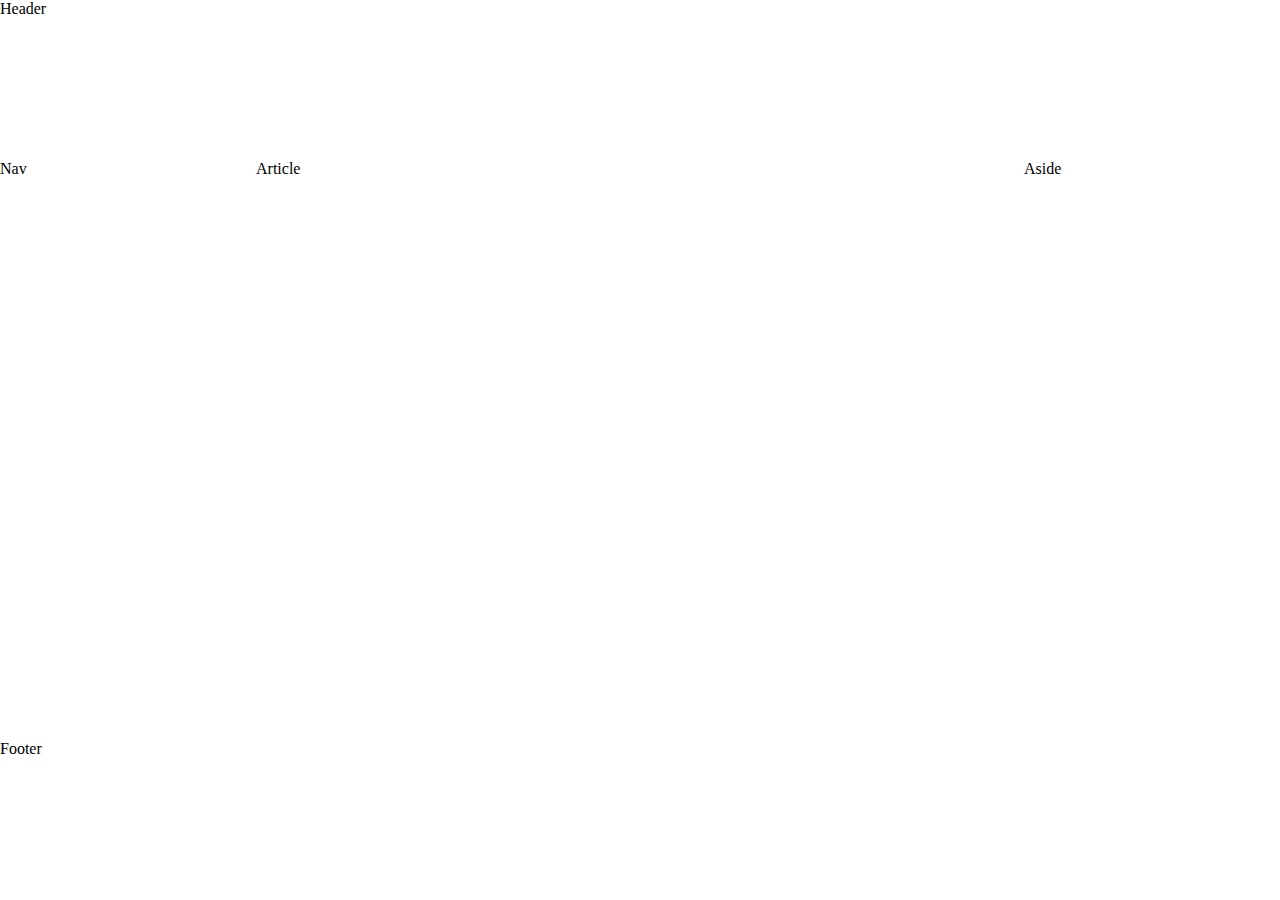
==== deel-2-flexbox-layout/opdracht-5/index.html @ 9ae1b8ce "Add 'Deelopdracht 5' assignment" ====
<!DOCTYPE html>
<html lang="en">
<head>
  <meta charset="UTF-8">
  <link rel="stylesheet" href="../styles/global-styles.css">
  <link rel="stylesheet" href="styles/styles.css">
  <title>Flexbox-opdracht: layouts maken (5)</title>
</head>
<body>
  <header>Header</header>
  <main>
    <article>
      Article
      <!--<p>ZET DEZE TEKST AAN EN UIT! consectetur adipisicing elit. Ab accusamus aliquid at blanditiis culpa dolor ea earum esse et excepturi ipsa nam qui, rem repellendus totam. A, aspernatur atque consequuntur cumque dolor expedita fugiat minima, necessitatibus nemo quaerat quas quia quis repellat sapiente sequi vel veritatis vitae! Hic illo ipsum iure repellendus sed voluptate?</p>
          <p>Lorem ipsum dolor sit amet, consectetur adipisicing elit. Ab accusamus aliquid at blanditiis culpa dolor ea earum esse et excepturi ipsa nam qui, rem repellendus totam. A, aspernatur atque consequuntur cumque dolor expedita fugiat minima, necessitatibus nemo quaerat quas quia quis repellat sapiente sequi vel veritatis vitae! Hic illo ipsum iure repellendus sed voluptate?</p>
          <p>Lorem ipsum dolor sit amet, consectetur adipisicing elit. Ab accusamus aliquid at blanditiis culpa dolor ea earum esse et excepturi ipsa nam qui, rem repellendus totam. A, aspernatur atque consequuntur cumque dolor expedita fugiat minima, necessitatibus nemo quaerat quas quia quis repellat sapiente sequi vel veritatis vitae! Hic illo ipsum iure repellendus sed voluptate?</p>
          <p>Lorem ipsum dolor sit amet, consectetur adipisicing elit. Ab accusamus aliquid at blanditiis culpa dolor ea earum esse et excepturi ipsa nam qui, rem repellendus totam. A, aspernatur atque consequuntur cumque dolor expedita fugiat minima, necessitatibus nemo quaerat quas quia quis repellat sapiente sequi vel veritatis vitae! Hic illo ipsum iure repellendus sed voluptate?</p>
          <p>Lorem ipsum dolor sit amet, consectetur adipisicing elit. Ab accusamus aliquid at blanditiis culpa dolor ea earum esse et excepturi ipsa nam qui, rem repellendus totam. A, aspernatur atque consequuntur cumque dolor expedita fugiat minima, necessitatibus nemo quaerat quas quia quis repellat sapiente sequi vel veritatis vitae! Hic illo ipsum iure repellendus sed voluptate?</p>
          <p>Lorem ipsum dolor sit amet, consectetur adipisicing elit. Ab accusamus aliquid at blanditiis culpa dolor ea earum esse et excepturi ipsa nam qui, rem repellendus totam. A, aspernatur atque consequuntur cumque dolor expedita fugiat minima, necessitatibus nemo quaerat quas quia quis repellat sapiente sequi vel veritatis vitae! Hic illo ipsum iure repellendus sed voluptate?</p>-->
    </article>
    <nav>Nav</nav>
    <aside>Aside</aside>
  </main>
  <footer>Footer</footer>
</body>
</html>
---- deel-2-flexbox-layout/opdracht-5/styles/styles.css ----
*, *::before, *::after {
    margin: 0;
    padding: 0;
    box-sizing: border-box;
}

body {
  display: flex;
  min-height: 100vh;
  flex-direction: column;
}

header {
  flex: 0 0 10rem;
}

main {
  display: flex;
  flex-direction: row;
  flex: 1 1 auto;

  & nav {
    flex: 0 0 20vw;
    order: 1;
  }
  & article {
    flex: 1 1 auto;
    order: 2;
  }
  & aside {
    flex: 0 0 20vw;
    order: 3;
  }
}

footer {
  flex: 0 0 10rem
}
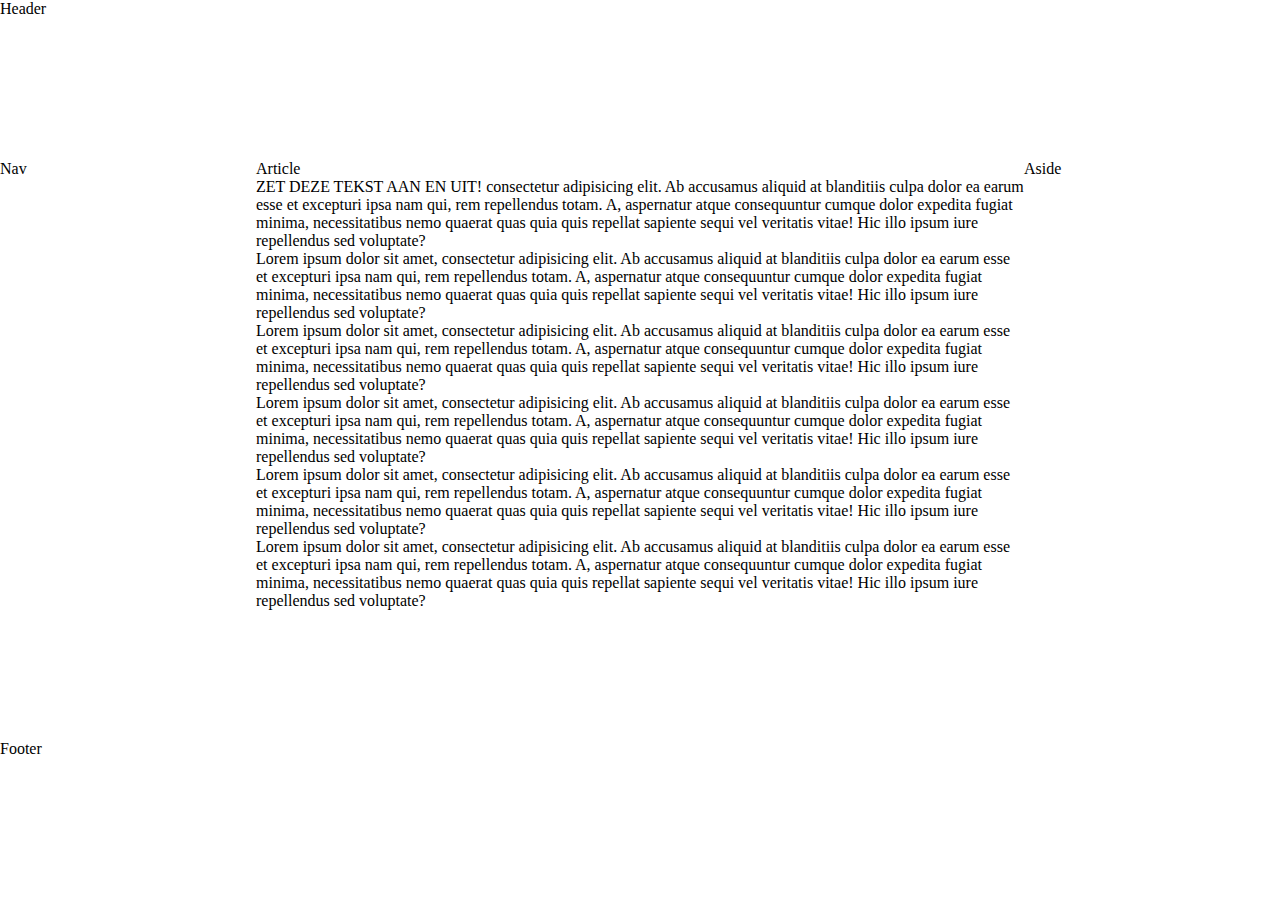
==== commit f931c915: "Forgot to add the text content" ====
--- a/deel-2-flexbox-layout/opdracht-5/index.html
+++ b/deel-2-flexbox-layout/opdracht-5/index.html
@@ -11,12 +11,12 @@
   <main>
     <article>
       Article
-      <!--<p>ZET DEZE TEKST AAN EN UIT! consectetur adipisicing elit. Ab accusamus aliquid at blanditiis culpa dolor ea earum esse et excepturi ipsa nam qui, rem repellendus totam. A, aspernatur atque consequuntur cumque dolor expedita fugiat minima, necessitatibus nemo quaerat quas quia quis repellat sapiente sequi vel veritatis vitae! Hic illo ipsum iure repellendus sed voluptate?</p>
+          <p>ZET DEZE TEKST AAN EN UIT! consectetur adipisicing elit. Ab accusamus aliquid at blanditiis culpa dolor ea earum esse et excepturi ipsa nam qui, rem repellendus totam. A, aspernatur atque consequuntur cumque dolor expedita fugiat minima, necessitatibus nemo quaerat quas quia quis repellat sapiente sequi vel veritatis vitae! Hic illo ipsum iure repellendus sed voluptate?</p>
           <p>Lorem ipsum dolor sit amet, consectetur adipisicing elit. Ab accusamus aliquid at blanditiis culpa dolor ea earum esse et excepturi ipsa nam qui, rem repellendus totam. A, aspernatur atque consequuntur cumque dolor expedita fugiat minima, necessitatibus nemo quaerat quas quia quis repellat sapiente sequi vel veritatis vitae! Hic illo ipsum iure repellendus sed voluptate?</p>
           <p>Lorem ipsum dolor sit amet, consectetur adipisicing elit. Ab accusamus aliquid at blanditiis culpa dolor ea earum esse et excepturi ipsa nam qui, rem repellendus totam. A, aspernatur atque consequuntur cumque dolor expedita fugiat minima, necessitatibus nemo quaerat quas quia quis repellat sapiente sequi vel veritatis vitae! Hic illo ipsum iure repellendus sed voluptate?</p>
           <p>Lorem ipsum dolor sit amet, consectetur adipisicing elit. Ab accusamus aliquid at blanditiis culpa dolor ea earum esse et excepturi ipsa nam qui, rem repellendus totam. A, aspernatur atque consequuntur cumque dolor expedita fugiat minima, necessitatibus nemo quaerat quas quia quis repellat sapiente sequi vel veritatis vitae! Hic illo ipsum iure repellendus sed voluptate?</p>
           <p>Lorem ipsum dolor sit amet, consectetur adipisicing elit. Ab accusamus aliquid at blanditiis culpa dolor ea earum esse et excepturi ipsa nam qui, rem repellendus totam. A, aspernatur atque consequuntur cumque dolor expedita fugiat minima, necessitatibus nemo quaerat quas quia quis repellat sapiente sequi vel veritatis vitae! Hic illo ipsum iure repellendus sed voluptate?</p>
-          <p>Lorem ipsum dolor sit amet, consectetur adipisicing elit. Ab accusamus aliquid at blanditiis culpa dolor ea earum esse et excepturi ipsa nam qui, rem repellendus totam. A, aspernatur atque consequuntur cumque dolor expedita fugiat minima, necessitatibus nemo quaerat quas quia quis repellat sapiente sequi vel veritatis vitae! Hic illo ipsum iure repellendus sed voluptate?</p>-->
+          <p>Lorem ipsum dolor sit amet, consectetur adipisicing elit. Ab accusamus aliquid at blanditiis culpa dolor ea earum esse et excepturi ipsa nam qui, rem repellendus totam. A, aspernatur atque consequuntur cumque dolor expedita fugiat minima, necessitatibus nemo quaerat quas quia quis repellat sapiente sequi vel veritatis vitae! Hic illo ipsum iure repellendus sed voluptate?</p>
     </article>
     <nav>Nav</nav>
     <aside>Aside</aside>
